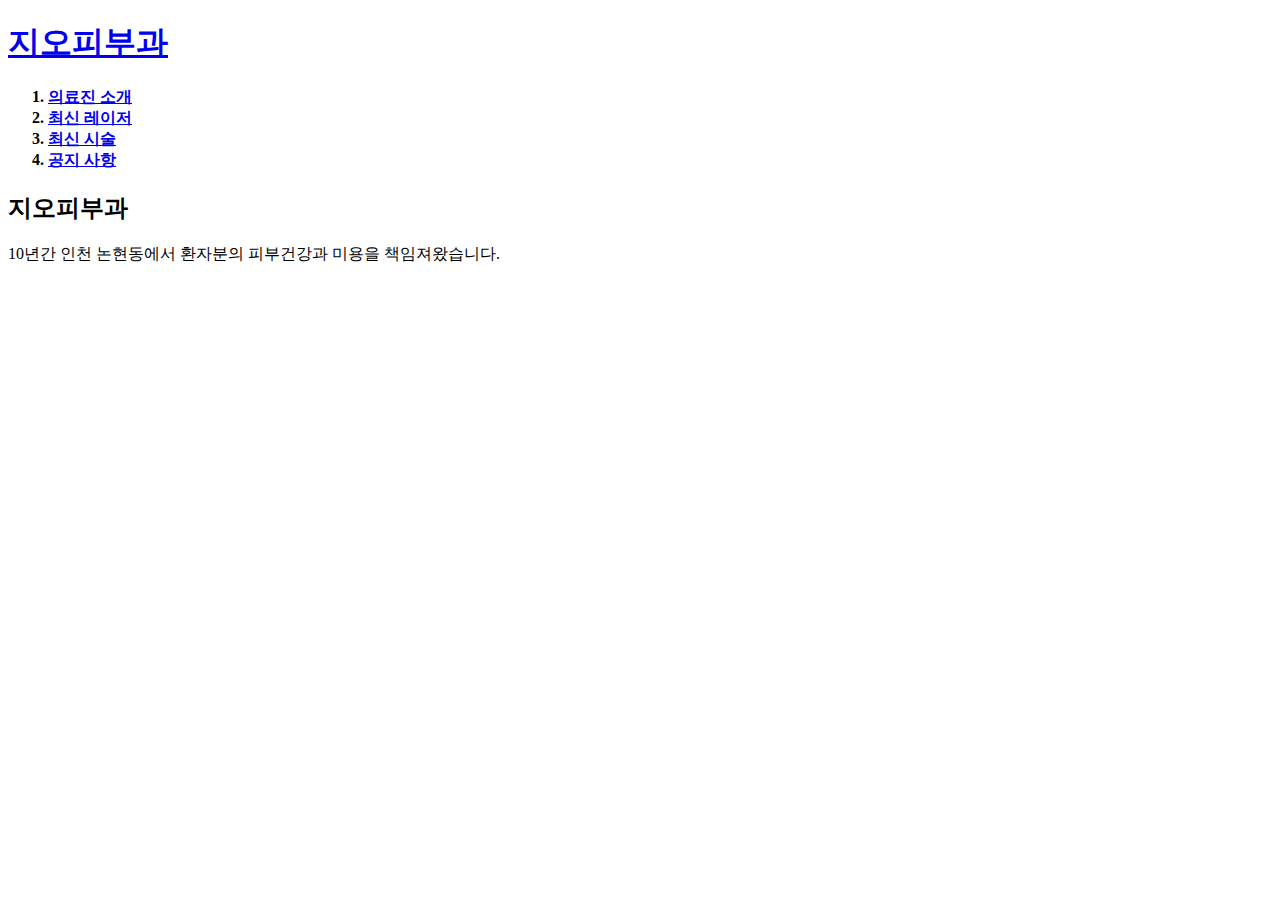
==== index.html @ e1d7d5eb "2nd version" ====
<!doctype html>
<html>
<head>
  <title>지오피부과</title>
  <meta charset="utf-8">
</head>
<body>
  <h1> <a href="index.html">지오피부과</a> </h1>
  <h4>
    <ol>
      <li><a href="1.html">의료진 소개</a></li>
      <li><a href="2.html">최신 레이저</a></li>
      <li><a href="3.html">최신 시술</a></li>
      <li><a href="4.html">공지 사항</a></li>
    </ol>
  </h4>

  <h2> 지오피부과 </h2>
  <p>10년간 인천 논현동에서 환자분의 피부건강과 미용을 책임져왔습니다.</p>



</body>
</html>
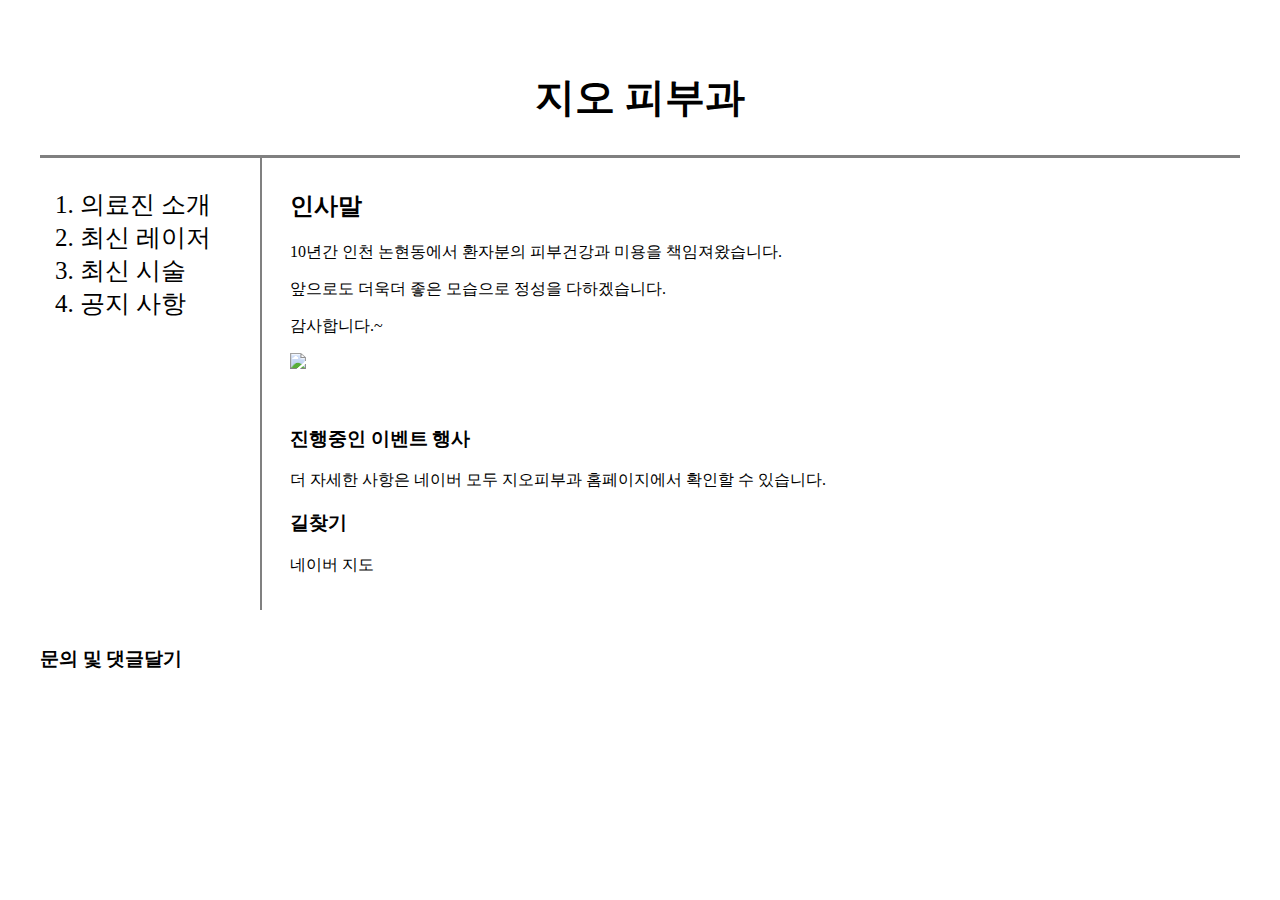
==== commit f2acc435: "css grid version" ====
--- a/index.html
+++ b/index.html
@@ -3,21 +3,85 @@
 <head>
   <title>지오피부과</title>
   <meta charset="utf-8">
+
+  <style>
+
+   body{margin:40px;}
+
+   a {color: black; text-decoration: none;  }
+
+   h1{  text-align: center;
+        font-size: 40px;
+         border-bottom: solid 3px gray;
+                        margin:0;
+                        padding:30px;}
+
+   #grid {display: grid;
+         grid-template-columns: 250px 1fr;}
+
+   #grid ol{ font-size: 25px;
+                  border-right: 2px gray solid;
+                   width: 180px; margin: 0;
+                   padding-top: 30px; padding-left:40px;}
+
+    #grid #article{padding-top: 12px;}
+
+  </style>
 </head>
+
 <body>
-  <h1> <a href="index.html">지오피부과</a> </h1>
-  <h4>
+  <h1> <a href="index.html">지오 피부과</a> </h1>
+
+  <div id='grid'>
     <ol>
       <li><a href="1.html">의료진 소개</a></li>
       <li><a href="2.html">최신 레이저</a></li>
       <li><a href="3.html">최신 시술</a></li>
       <li><a href="4.html">공지 사항</a></li>
     </ol>
-  </h4>
 
-  <h2> 지오피부과 </h2>
-  <p>10년간 인천 논현동에서 환자분의 피부건강과 미용을 책임져왔습니다.</p>
+    <div id="article">
+      <h2> 인사말 </h2>
+      <p>10년간 인천 논현동에서 환자분의 피부건강과 미용을 책임져왔습니다.</p>
+      <p>앞으로도 더욱더 좋은 모습으로 정성을 다하겠습니다.</p>
+      <p>감사합니다.~</p>
+      <p>
+       <img src="nature1.jpg" width="70%">
+      </p>
+      <br>
+      <h3> 진행중인 이벤트 행사 </h3>
+      <p> 더 자세한 사항은 네이버 모두 <a href="https://gotoskin.modoo.at/" target="_blank" title="네이버 홈페이지">
+       지오피부과 홈페이지</a>에서 확인할 수 있습니다.</p>
+       <h3> 길찾기</h3>
+       <p> 네이버 지도</p>
+       <br>
 
+    </div>
+  </div>
+  <br>
+  <h3> 문의 및 댓글달기</h3>
+
+<p>
+<div id="disqus_thread"></div>
+<script>
+/**
+*  RECOMMENDED CONFIGURATION VARIABLES: EDIT AND UNCOMMENT THE SECTION BELOW TO INSERT DYNAMIC VALUES FROM YOUR PLATFORM OR CMS.
+*  LEARN WHY DEFINING THESE VARIABLES IS IMPORTANT: https://disqus.com/admin/universalcode/#configuration-variables*/
+/*
+var disqus_config = function () {
+this.page.url = PAGE_URL;  // Replace PAGE_URL with your page's canonical URL variable
+this.page.identifier = PAGE_IDENTIFIER; // Replace PAGE_IDENTIFIER with your page's unique identifier variable
+};
+*/
+(function() { // DON'T EDIT BELOW THIS LINE
+var d = document, s = d.createElement('script');
+s.src = 'https://web-doflztwisl.disqus.com/embed.js';
+s.setAttribute('data-timestamp', +new Date());
+(d.head || d.body).appendChild(s);
+})();
+</script>
+<noscript>Please enable JavaScript to view the <a href="https://disqus.com/?ref_noscript">comments powered by Disqus.</a></noscript>
+</p>
 
 
 </body>
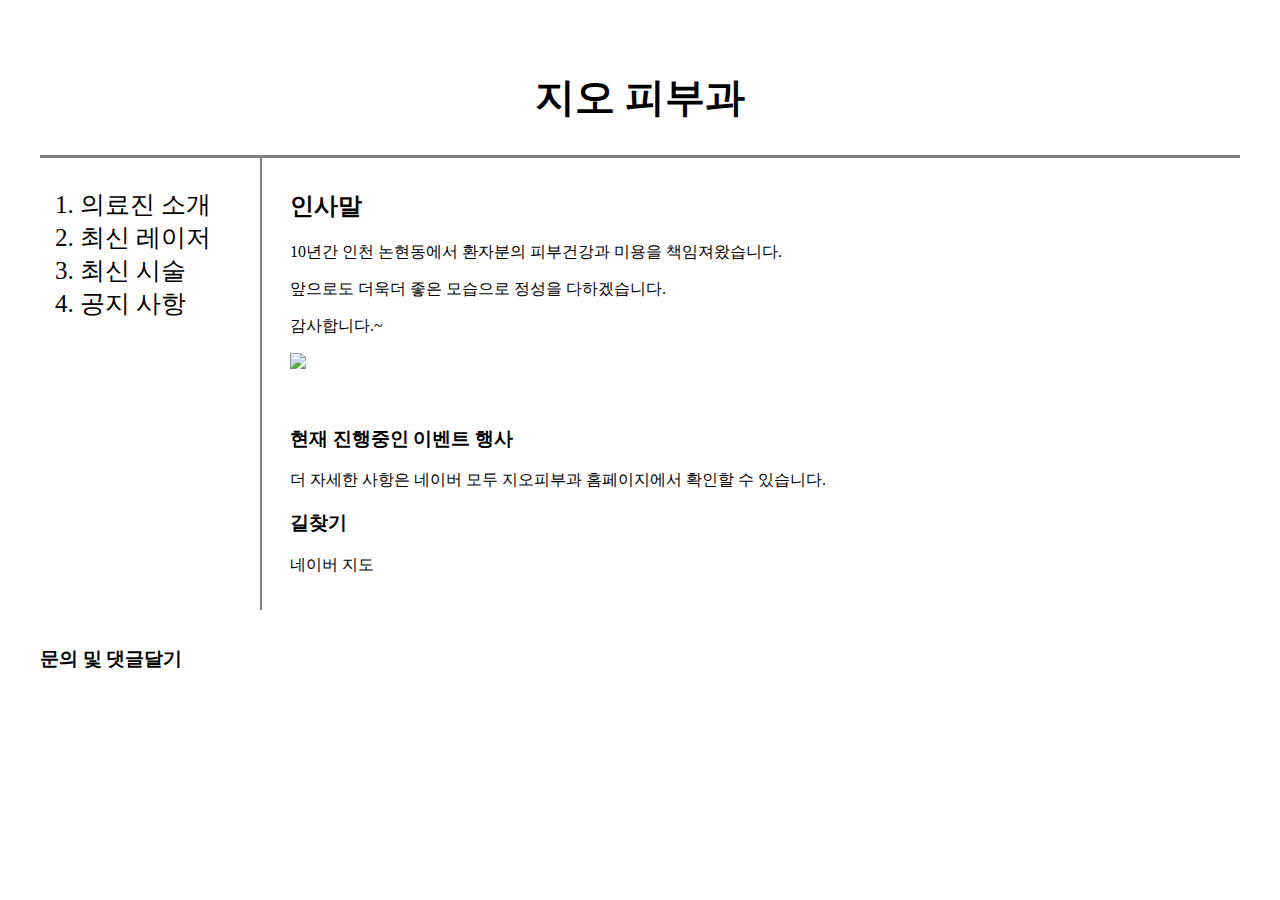
==== commit ccae8a39: "Update index.html" ====
--- a/index.html
+++ b/index.html
@@ -49,7 +49,7 @@
        <img src="nature1.jpg" width="70%">
       </p>
       <br>
-      <h3> 진행중인 이벤트 행사 </h3>
+      <h3> 현재 진행중인 이벤트 행사 </h3>
       <p> 더 자세한 사항은 네이버 모두 <a href="https://gotoskin.modoo.at/" target="_blank" title="네이버 홈페이지">
        지오피부과 홈페이지</a>에서 확인할 수 있습니다.</p>
        <h3> 길찾기</h3>
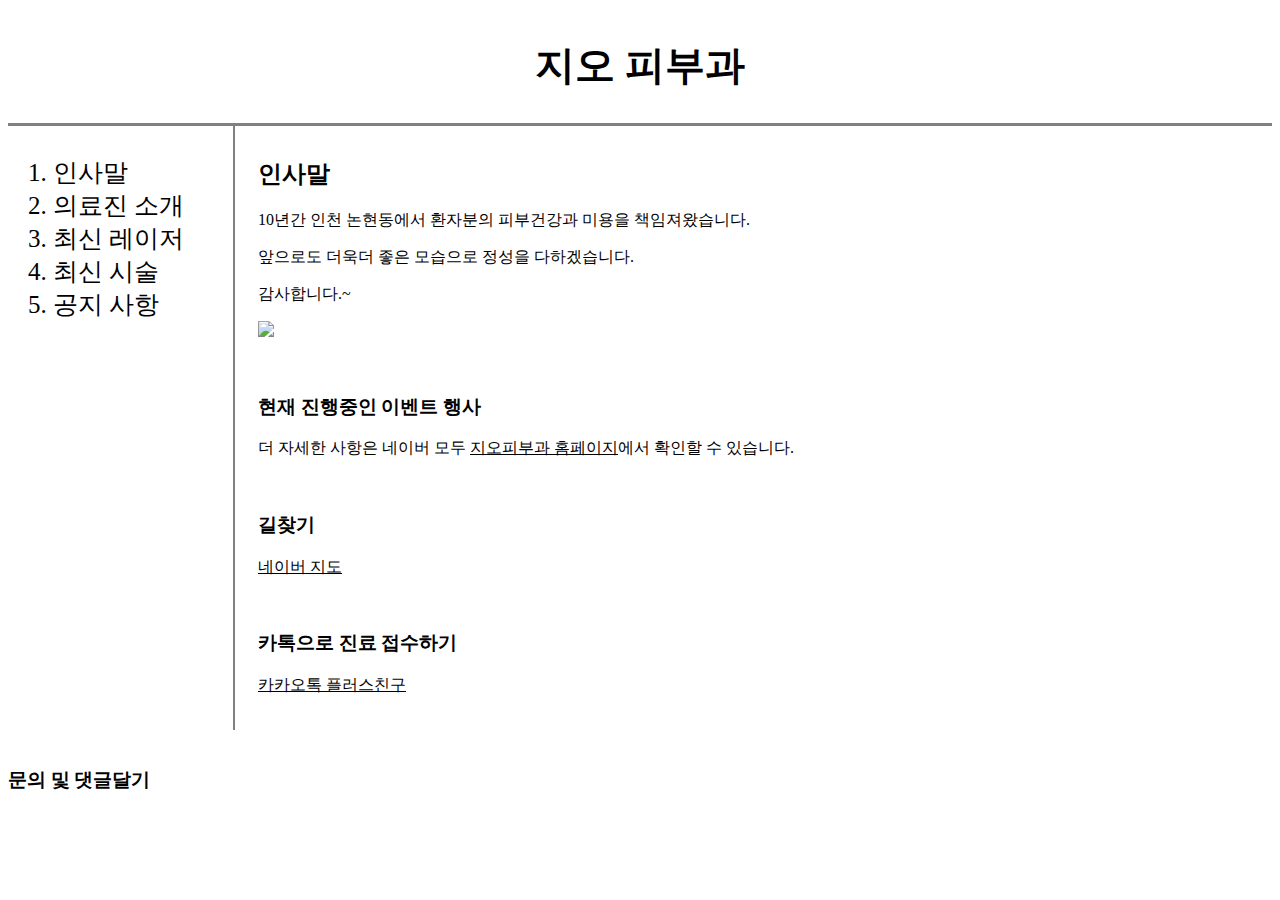
==== commit 38cc8546: "CSS style & media query" ====
--- a/index.html
+++ b/index.html
@@ -3,41 +3,19 @@
 <head>
   <title>지오피부과</title>
   <meta charset="utf-8">
-
-  <style>
-
-   body{margin:40px;}
-
-   a {color: black; text-decoration: none;  }
-
-   h1{  text-align: center;
-        font-size: 40px;
-         border-bottom: solid 3px gray;
-                        margin:0;
-                        padding:30px;}
-
-   #grid {display: grid;
-         grid-template-columns: 250px 1fr;}
-
-   #grid ol{ font-size: 25px;
-                  border-right: 2px gray solid;
-                   width: 180px; margin: 0;
-                   padding-top: 30px; padding-left:40px;}
-
-    #grid #article{padding-top: 12px;}
-
-  </style>
+  <link rel="stylesheet" href="style.css">
 </head>
 
 <body>
-  <h1> <a href="index.html">지오 피부과</a> </h1>
+  <h1>지오 피부과</h1>
 
-  <div id='grid'>
+  <div id="grid">
     <ol>
-      <li><a href="1.html">의료진 소개</a></li>
-      <li><a href="2.html">최신 레이저</a></li>
-      <li><a href="3.html">최신 시술</a></li>
-      <li><a href="4.html">공지 사항</a></li>
+      <li><a href="index.html"class="same">인사말</a></li>
+     <li><a href="1.html"class="same">의료진 소개</a></li>
+     <li><a href="2.html"class="same" >최신 레이저</a></li>
+     <li><a href="3.html"class="same">최신 시술</a></li>
+     <li><a href="4.html"class="same">공지 사항</a></li>
     </ol>
 
     <div id="article">
@@ -52,8 +30,12 @@
       <h3> 현재 진행중인 이벤트 행사 </h3>
       <p> 더 자세한 사항은 네이버 모두 <a href="https://gotoskin.modoo.at/" target="_blank" title="네이버 홈페이지">
        지오피부과 홈페이지</a>에서 확인할 수 있습니다.</p>
+       <br>
        <h3> 길찾기</h3>
-       <p> 네이버 지도</p>
+       <p>  <a href="https://map.naver.com/local/siteview.nhn?code=12950896">네이버 지도</a></p>
+       <br>
+       <h3> 카톡으로 진료 접수하기</h3>
+       <a href="http://pf.kakao.com/_jKwmM">카카오톡 플러스친구</a></p>
        <br>
 
     </div>
--- a/style.css
+++ b/style.css
@@ -0,0 +1,30 @@
+<style>
+
+ body{margin:40px;}
+
+ a {color: black;  }
+.same {text-decoration: none;}
+
+ h1{  text-align: center;
+
+      font-size: 40px;
+       border-bottom: solid 3px gray;
+                      margin:0;
+                      padding:30px;}
+
+ #grid {display: grid;
+       grid-template-columns: 250px 1fr;}
+
+ #grid ol{ font-size: 25px;
+                border-right: 2px gray solid;
+                 width: 180px; margin: 0;
+                 padding-top: 30px; padding-left:45px;}
+
+  #grid #article{padding-top: 12px;}
+
+  @media (max-width:500px) {
+                          h1{border-bottom: none;}
+                          #grid {display: block; }
+                          #grid ol{border-right: none;}
+                          }
+</style>
